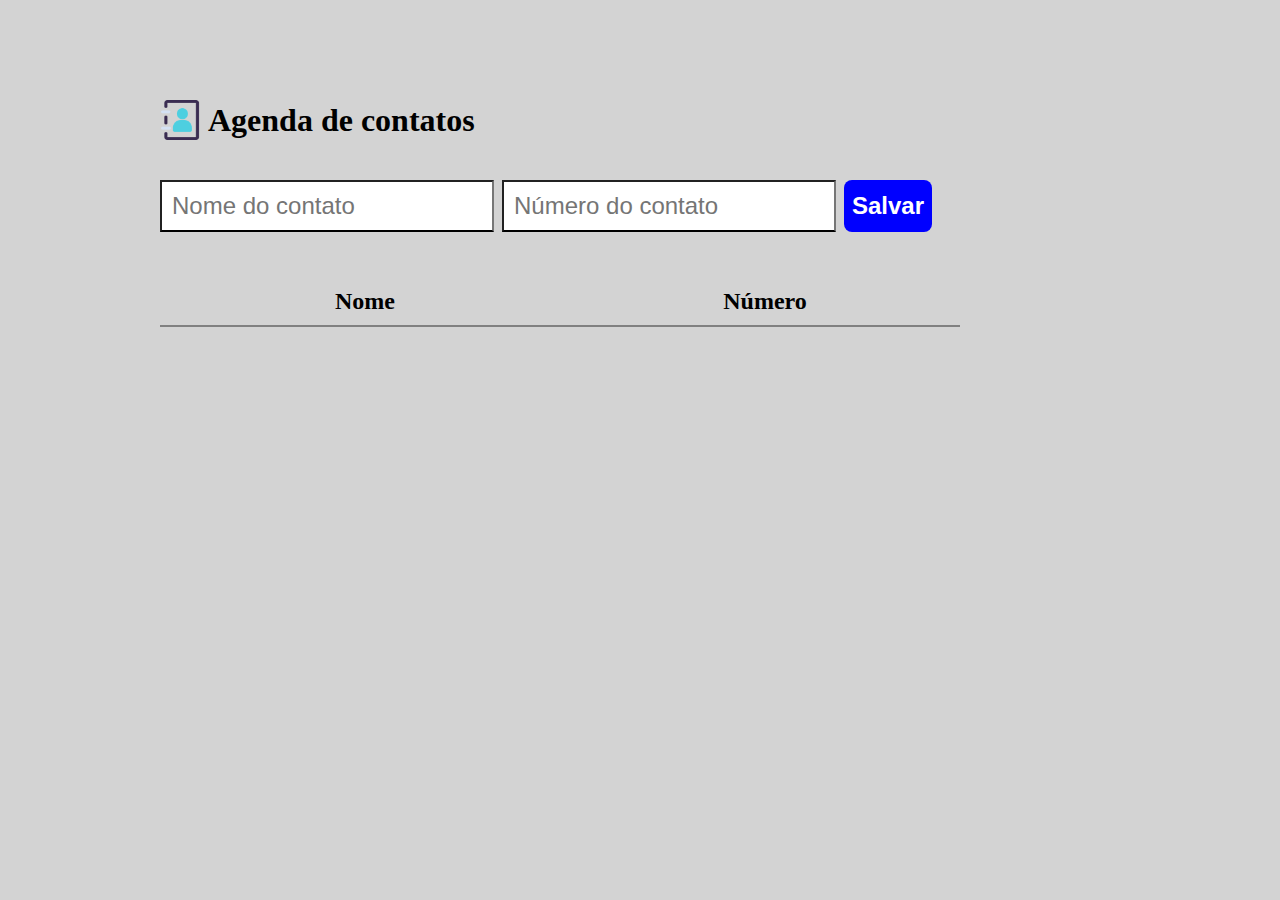
==== index.html @ a410355b "Segunda alteração" ====
<!DOCTYPE html>
<html lang="en">

<head>
    <meta charset="UTF-8">
    <meta name="viewport" content="width=device-width, initial-scale=1.0">
    <title>Agenda de contatos</title>
    <link rel="stylesheet" href="./style.css">
</head>

<body>
    <div class="container">
        <header>
        <img src="./imagem/agenda.png" alt="Icone de agenda">
        <h1>Agenda de contatos</h1>
    </header>
        <form id="form-ativo">
            <input type="text" id="nome-contato" required placeholder="Nome do contato">
            <input type="number" id="numero-contato" required placeholder="Número do contato">
            <button type="submit">Salvar</button>
        </form>
        <table cellspacing="0">
            <THead>
                <tr>
                    <th>Nome</th>
                    <th>Número</th>
                </tr>
            </THead>
            <tbody>

            </tbody>
        </table>
    </div>
</body>
<script src="./script.js"></script>
</html>
---- style.css ----
* {
   margin: 0;
   padding: 0;
   box-sizing: border-box;
   background-color: lightgray;
}

body {
   padding-top: 100px;
}


header {
   display: flex;
   align-items: center;
   margin-bottom: 40px;
}

.container {
   max-width: 960px;
   width: 100%;
   margin: 0 auto;
}

header img {
   height: 40px;
   justify-content: space-between;
   margin-right: 8px;
}

header h1 {
   display: inline;
}

form {
   display: flex;
   max-width: 640px;
   width: 100%;
   justify-content: space-between;
   margin-bottom: 56px;
}

#nome-contato {
   margin-right: 8px;
}

#numero-contato {
   margin-right: 8px;
}

form input {
   font-size: 24px;
   background-color: white;
   border-bottom: 2px solid #000;
   padding: 10px;
}

input::-webkit-outer-spin-button, input::-webkit-inner-spin-button { -webkit-appearance: none; margin: 0; }

form button {
   background-color: blue;
   color: white;
   font-weight: bold;
   border: none;
   cursor: pointer;
   font-size: 24px;
   padding: 8px;
   border-radius: 8px;
}

table th {
   width: 400px;
   border-bottom: 16px;
   font-size: 24px;
   font-weight: bold;
   padding-left: 10px;
   padding-bottom: 10px;
   border-bottom: 2px solid gray;
}



table td{
   font-size: 20px;
   padding-left: 170px;
   padding-top: 8px;
}
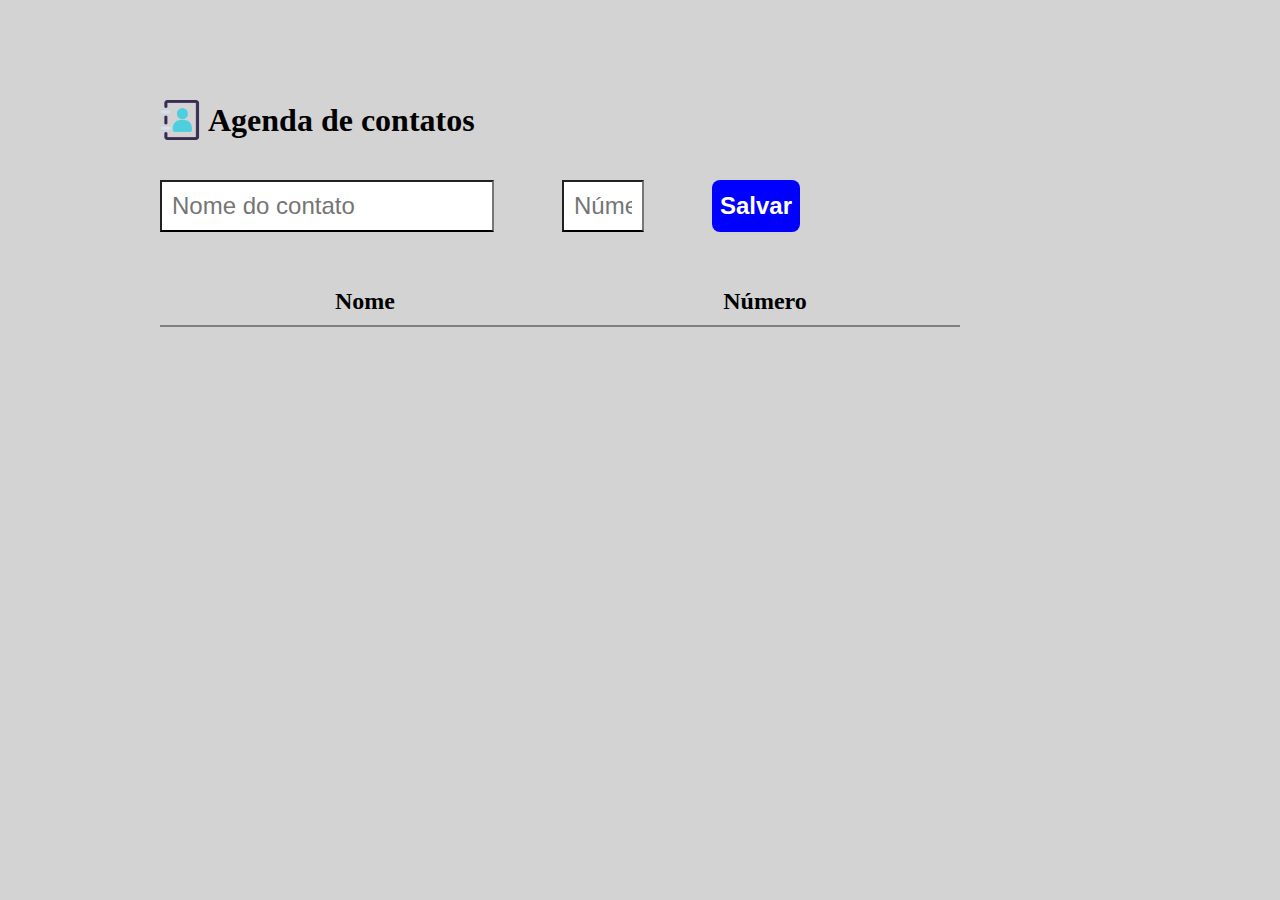
==== commit 9e08e63f: "Mudança na mensagem de erro e caracteres do input de numero" ====
--- a/index.html
+++ b/index.html
@@ -16,7 +16,7 @@
     </header>
         <form id="form-ativo">
             <input type="text" id="nome-contato" required placeholder="Nome do contato">
-            <input type="number" id="numero-contato" required placeholder="Número do contato">
+            <input type="number" min="10" max="10" id="numero-contato" required placeholder="Número do contato">
             <button type="submit">Salvar</button>
         </form>
         <table cellspacing="0">
